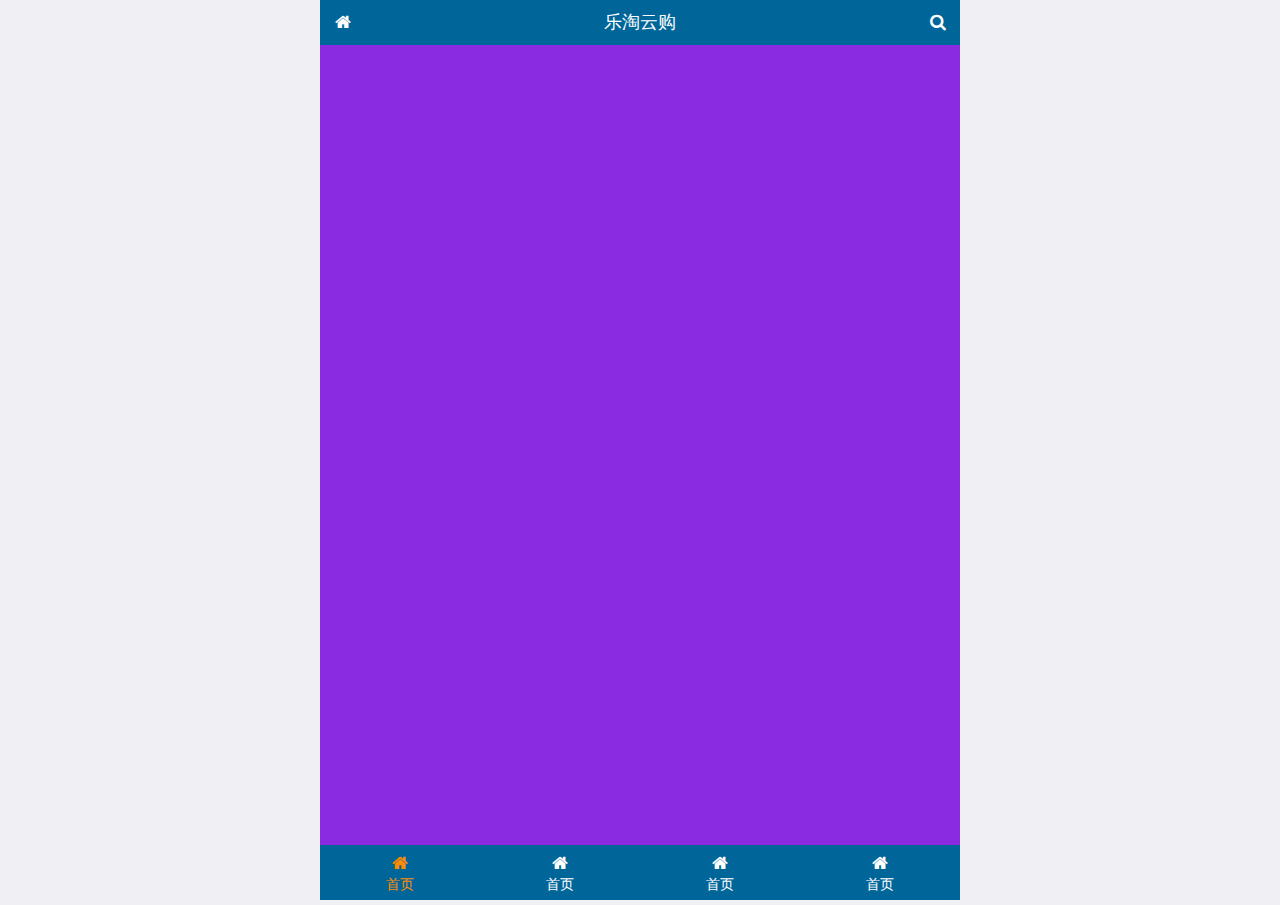
==== public/front/index.html @ 243cd5d6 "公共部分完成" ====
<!DOCTYPE html>
<html lang="en">

<head>
  <meta charset="UTF-8">
  <meta name="viewport" content="width=device-width, initial-scale=1.0">
  <meta http-equiv="X-UA-Compatible" content="ie=edge">
  <title>乐淘商城-首页</title>
  <link rel="icon" href="favicon.ico">
  <link rel="stylesheet" href="lib/fa/css/font-awesome.css">
  <link rel="stylesheet" href="lib/mui/css/mui.css">
  <link rel="stylesheet" href="css/common.css">
</head>

<body>

  <div class="lt_container">

    <div class="lt_header">

      <a class="icon_left" href="index">
        <span class="fa fa-home"></span>
      </a>

      <div class="title">
        <h4>乐淘云购</h4>
      </div>

      <a class="icon_right" href="search.html">
        <span class="fa fa-search"></span>
      </a>

    </div>


    <div class="lt_content"></div>


    <div class="lt_footer">

      <ul>

        <li class="now">
          <a href="index.html">
            <span class="fa fa-home"></span>
            <p>首页</p>
          </a>
        </li>

        <li>
          <a href="index.html">
            <span class="fa fa-home"></span>
            <p>首页</p>
          </a>
        </li>

        <li>
          <a href="index.html">
            <span class="fa fa-home"></span>
            <p>首页</p>
          </a>
        </li>

        <li>
          <a href="index.html">
            <span class="fa fa-home"></span>
            <p>首页</p>
          </a>
        </li>

      </ul>

    </div>


  </div>


</body>

</html>
---- public/front/css/common.css ----
html,body {
  height: 100%;
}

* {
  margin: 0;
  padding: 0;
  list-style: none;
}



.lt_container {
  width: 100%;
  height: 100%;
  max-width: 640px;
  min-width: 320px;
  background-color: pink;
  margin: 0 auto;
  position: relative;
  padding-top: 45px;
  padding-bottom: 55px;
  /* overflow: hidden; */
}

.lt_header {
  width: 100%;
  height: 45px;
  background-color: #069;
  position: absolute;
  top: 0;
  z-index: 999;
}

.lt_header .icon_left,
.lt_header .icon_right {
  width: 45px;
  height: 45px;
  text-align: center;
  line-height: 45px;
  color: #fff;
  position: absolute;
  top: 0;
}

.lt_header .icon_left {
  left: 0;
}

.lt_header .icon_right {
  right: 0;
}

.lt_header h4 {
  text-align: center;
  line-height: 45px;
  color: #fff;
  font-weight: 400;
  margin: 0;
}

.lt_footer {
  width: 100%;
  height: 55px;
  background-color: #069;
  position: absolute;
  bottom: 0;
  z-index: 999;
}

.lt_footer li {
  float: left;
  width: 25%;
  padding-top: 8px;
  text-align: center;
}

.lt_footer li a {
  color: #fff;
}

.lt_footer li p {
  color: #fff;
}

.lt_footer li.now a {
  color: darkorange;
}
.lt_footer li.now p {
  color: darkorange;
}

.lt_content {
  width: 100%;
  height: 100%;
  position: relative;
  background-color: blueviolet;
}
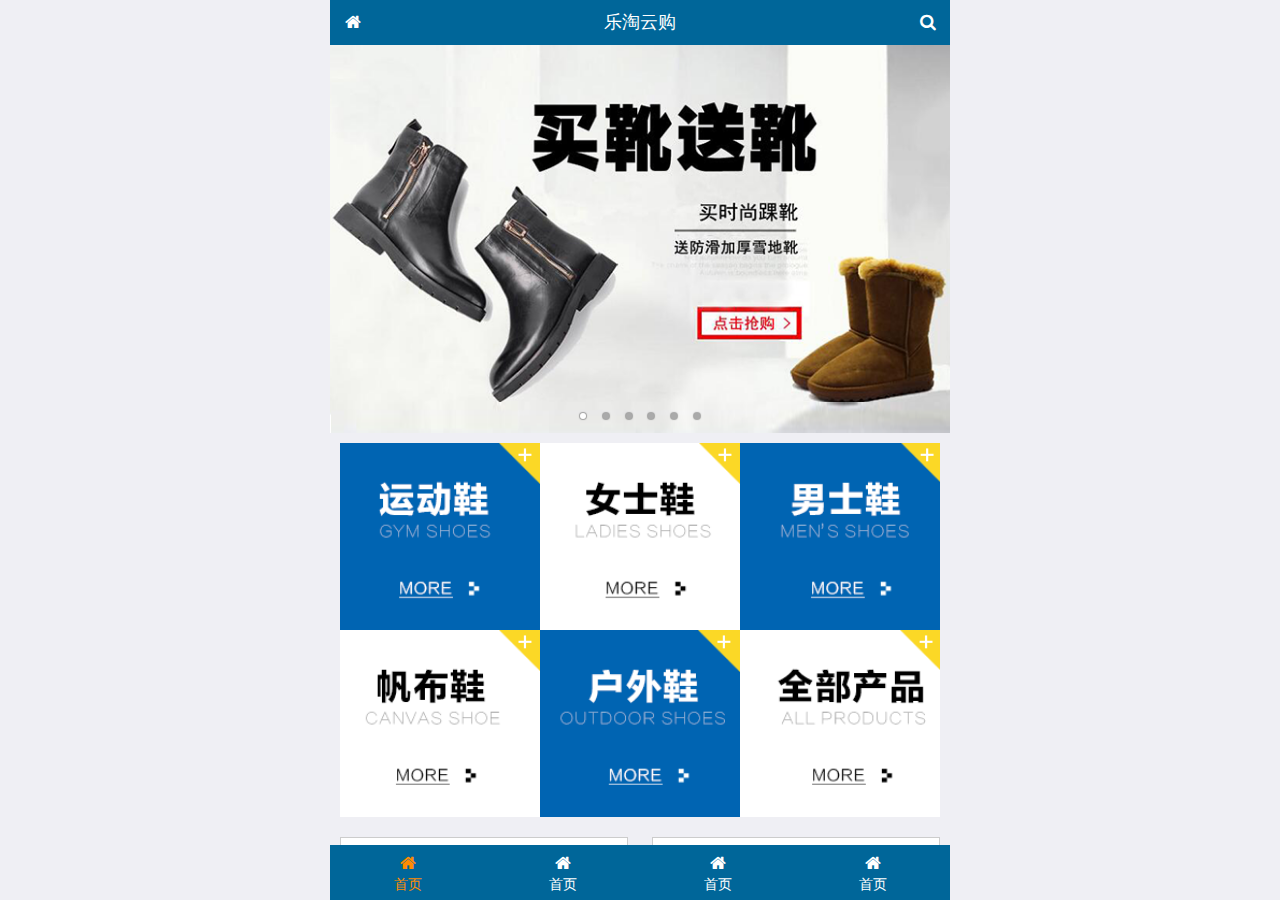
==== commit fd7e6086: "首页功能完成" ====
--- a/public/front/index.html
+++ b/public/front/index.html
@@ -10,6 +10,7 @@
   <link rel="stylesheet" href="lib/fa/css/font-awesome.css">
   <link rel="stylesheet" href="lib/mui/css/mui.css">
   <link rel="stylesheet" href="css/common.css">
+  <link rel="stylesheet" href="css/index.css">
 </head>
 
 <body>
@@ -33,7 +34,176 @@
     </div>
 
 
-    <div class="lt_content"></div>
+    <div class="lt_content">
+
+      <!-- 这是mui插件的区域滚动 -->
+      <div class="mui-scroll-wrapper">
+        <div class="mui-scroll">
+
+          <!-- 轮播图区域 -->
+
+          <div class="mui-slider">
+
+            <div class="mui-slider-group mui-slider-loop">
+
+              <div class="mui-slider-item mui-slider-item-duplicate">
+                <a href="#">
+                  <img src="6.png" />
+                </a>
+              </div>
+              <div class="mui-slider-item">
+                <a href="#">
+                  <img src="images/banner1.png" />
+                </a>
+              </div>
+              <div class="mui-slider-item">
+                <a href="#">
+                  <img src="images/banner2.png" />
+                </a>
+              </div>
+              <div class="mui-slider-item">
+                <a href="#">
+                  <img src="images/banner3.png" />
+                </a>
+              </div>
+              <div class="mui-slider-item">
+                <a href="#">
+                  <img src="images/banner4.png" />
+                </a>
+              </div>
+              <div class="mui-slider-item">
+                <a href="#">
+                  <img src="images/banner5.png" />
+                </a>
+              </div>
+              <div class="mui-slider-item">
+                <a href="#">
+                  <img src="images/banner6.png" />
+                </a>
+              </div>
+              <div class="mui-slider-item mui-slider-item-duplicate">
+                <a href="#">
+                  <img src="1.png" />
+                </a>
+              </div>
+
+            </div>
+
+            <!-- 轮播图的小圆点 -->
+            <div class="mui-slider-indicator">
+              <div class="mui-indicator mui-active"></div>
+              <div class="mui-indicator"></div>
+              <div class="mui-indicator"></div>
+              <div class="mui-indicator"></div>
+              <div class="mui-indicator"></div>
+              <div class="mui-indicator"></div>
+            </div>
+
+          </div>
+
+
+          <!-- 导航 -->
+
+          <div class="nav">
+
+            <ul class="mui-clearfix">
+
+              <li>
+                <a href="#">
+                  <img src="images/nav1.png" alt="">
+                </a>
+              </li>
+
+              <li>
+                <a href="#">
+                  <img src="images/nav2.png" alt="">
+                </a>
+              </li>
+
+              <li>
+                <a href="#">
+                  <img src="images/nav3.png" alt="">
+                </a>
+              </li>
+
+              <li>
+                <a href="#">
+                  <img src="images/nav4.png" alt="">
+                </a>
+              </li>
+
+              <li>
+                <a href="#">
+                  <img src="images/nav5.png" alt="">
+                </a>
+              </li>
+
+              <li>
+                <a href="#">
+                  <img src="images/nav6.png" alt="">
+                </a>
+              </li>
+
+            </ul>
+
+
+          </div>
+
+
+
+          <!-- 产品 -->
+          <div class="lt_product">
+
+            <a href="#">
+                <img src="images/product.jpg" alt="">
+                <p class="mui-ellipsis-2">adidas阿迪达斯 男式 场下休闲篮球鞋S83700场下休闲篮球鞋S83700 </p>
+                <p>
+                  <span class="price">&yen;560</span>
+                  <span class="old_price">&yen;580</span>
+                </p>
+                <button class="mui-btn mui-btn-primary">立即购买</button>
+            </a>
+
+            <a href="#">
+                <img src="images/product.jpg" alt="">
+                <p class="mui-ellipsis-2">adidas阿迪达斯 男式 场下休闲篮球鞋S83700场下休闲篮球鞋S83700 </p>
+                <p>
+                  <span class="price">&yen;560</span>
+                  <span class="old_price">&yen;580</span>
+                </p>
+                <button class="mui-btn mui-btn-primary">立即购买</button>
+            </a>
+
+            <a href="#">
+                <img src="images/product.jpg" alt="">
+                <p class="mui-ellipsis-2">adidas阿迪达斯 男式 场下休闲篮球鞋S83700场下休闲篮球鞋S83700 </p>
+                <p>
+                  <span class="price">&yen;560</span>
+                  <span class="old_price">&yen;580</span>
+                </p>
+                <button class="mui-btn mui-btn-primary">立即购买</button>
+            </a>
+
+            <a href="#">
+                <img src="images/product.jpg" alt="">
+                <p class="mui-ellipsis-2">adidas阿迪达斯 男式 场下休闲篮球鞋S83700场下休闲篮球鞋S83700 </p>
+                <p>
+                  <span class="price">&yen;560</span>
+                  <span class="old_price">&yen;580</span>
+                </p>
+                <button class="mui-btn mui-btn-primary">立即购买</button>
+            </a>
+
+          </div>
+
+
+
+
+        </div>
+      </div>
+
+
+    </div>
 
 
     <div class="lt_footer">
@@ -48,7 +218,7 @@
         </li>
 
         <li>
-          <a href="index.html">
+          <a href="category.html">
             <span class="fa fa-home"></span>
             <p>首页</p>
           </a>
@@ -76,6 +246,10 @@
   </div>
 
 
+
+
+  <script src="lib/mui/js/mui.js"></script>
+  <script src="js/common.js"></script>
 </body>
 
 </html>--- a/public/front/css/common.css
+++ b/public/front/css/common.css
@@ -9,19 +9,25 @@
   list-style: none;
 }
 
+img {
+  display: block;
+  width: 100%;
+}
+
 
 
 .lt_container {
   width: 100%;
   height: 100%;
-  max-width: 640px;
-  min-width: 320px;
-  background-color: pink;
+  max-width: 620px;
+  min-width: 340px;
+  /* background-color: pink; */
   margin: 0 auto;
   position: relative;
   padding-top: 45px;
   padding-bottom: 55px;
-  /* overflow: hidden; */
+  overflow: hidden;
+  /* 以防止有滚动条的发生 */
 }
 
 .lt_header {
@@ -95,5 +101,5 @@
   width: 100%;
   height: 100%;
   position: relative;
-  background-color: blueviolet;
+  /* background-color: blueviolet; */
 }--- a/public/front/css/index.css
+++ b/public/front/css/index.css
@@ -0,0 +1,35 @@
+
+.nav {
+  padding: 10px;
+}
+
+.nav li {
+  float: left;
+  width: 33.33%;
+}
+
+.lt_product {
+  padding: 10px;
+}
+
+.lt_product a {
+  float: left;
+  width: 48%;
+  border: 1px solid #ccc;
+  padding: 10px;
+  margin-bottom: 10px;
+  background-color: #fff;
+  text-align: center;
+}
+
+.lt_product a .price {
+  color: red;
+}
+
+.lt_product a .old_price {
+  text-decoration: line-through;
+}
+
+.lt_product a:nth-child(even) {
+  margin-left: 4%;
+}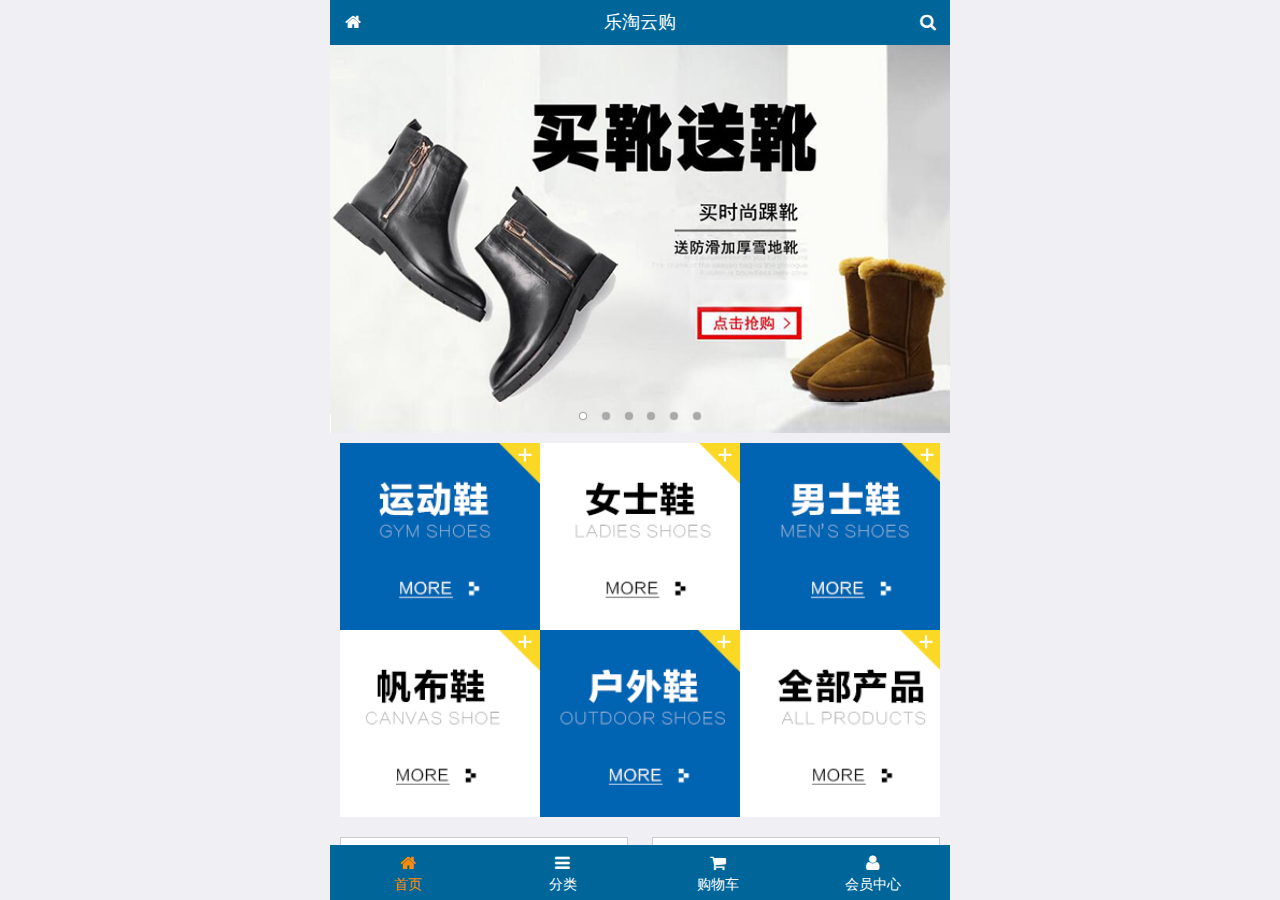
==== commit c78979ec: "分类页完成" ====
--- a/public/front/index.html
+++ b/public/front/index.html
@@ -155,43 +155,43 @@
           <div class="lt_product">
 
             <a href="#">
-                <img src="images/product.jpg" alt="">
-                <p class="mui-ellipsis-2">adidas阿迪达斯 男式 场下休闲篮球鞋S83700场下休闲篮球鞋S83700 </p>
-                <p>
-                  <span class="price">&yen;560</span>
-                  <span class="old_price">&yen;580</span>
-                </p>
-                <button class="mui-btn mui-btn-primary">立即购买</button>
-            </a>
-
-            <a href="#">
-                <img src="images/product.jpg" alt="">
-                <p class="mui-ellipsis-2">adidas阿迪达斯 男式 场下休闲篮球鞋S83700场下休闲篮球鞋S83700 </p>
-                <p>
-                  <span class="price">&yen;560</span>
-                  <span class="old_price">&yen;580</span>
-                </p>
-                <button class="mui-btn mui-btn-primary">立即购买</button>
-            </a>
-
-            <a href="#">
-                <img src="images/product.jpg" alt="">
-                <p class="mui-ellipsis-2">adidas阿迪达斯 男式 场下休闲篮球鞋S83700场下休闲篮球鞋S83700 </p>
-                <p>
-                  <span class="price">&yen;560</span>
-                  <span class="old_price">&yen;580</span>
-                </p>
-                <button class="mui-btn mui-btn-primary">立即购买</button>
-            </a>
-
-            <a href="#">
-                <img src="images/product.jpg" alt="">
-                <p class="mui-ellipsis-2">adidas阿迪达斯 男式 场下休闲篮球鞋S83700场下休闲篮球鞋S83700 </p>
-                <p>
-                  <span class="price">&yen;560</span>
-                  <span class="old_price">&yen;580</span>
-                </p>
-                <button class="mui-btn mui-btn-primary">立即购买</button>
+              <img src="images/product.jpg" alt="">
+              <p class="mui-ellipsis-2">adidas阿迪达斯 男式 场下休闲篮球鞋S83700场下休闲篮球鞋S83700 </p>
+              <p>
+                <span class="price">&yen;560</span>
+                <span class="old_price">&yen;580</span>
+              </p>
+              <button class="mui-btn mui-btn-primary">立即购买</button>
+            </a>
+
+            <a href="#">
+              <img src="images/product.jpg" alt="">
+              <p class="mui-ellipsis-2">adidas阿迪达斯 男式 场下休闲篮球鞋S83700场下休闲篮球鞋S83700 </p>
+              <p>
+                <span class="price">&yen;560</span>
+                <span class="old_price">&yen;580</span>
+              </p>
+              <button class="mui-btn mui-btn-primary">立即购买</button>
+            </a>
+
+            <a href="#">
+              <img src="images/product.jpg" alt="">
+              <p class="mui-ellipsis-2">adidas阿迪达斯 男式 场下休闲篮球鞋S83700场下休闲篮球鞋S83700 </p>
+              <p>
+                <span class="price">&yen;560</span>
+                <span class="old_price">&yen;580</span>
+              </p>
+              <button class="mui-btn mui-btn-primary">立即购买</button>
+            </a>
+
+            <a href="#">
+              <img src="images/product.jpg" alt="">
+              <p class="mui-ellipsis-2">adidas阿迪达斯 男式 场下休闲篮球鞋S83700场下休闲篮球鞋S83700 </p>
+              <p>
+                <span class="price">&yen;560</span>
+                <span class="old_price">&yen;580</span>
+              </p>
+              <button class="mui-btn mui-btn-primary">立即购买</button>
             </a>
 
           </div>
@@ -219,22 +219,20 @@
 
         <li>
           <a href="category.html">
-            <span class="fa fa-home"></span>
-            <p>首页</p>
-          </a>
-        </li>
-
+            <span class="fa fa-bars"></span>
+            <p>分类</p>
+          </a>
+        </li>
         <li>
           <a href="index.html">
-            <span class="fa fa-home"></span>
-            <p>首页</p>
-          </a>
-        </li>
-
+            <span class="fa fa-shopping-cart"></span>
+            <p>购物车</p>
+          </a>
+        </li>
         <li>
           <a href="index.html">
-            <span class="fa fa-home"></span>
-            <p>首页</p>
+            <span class="fa fa-user"></span>
+            <p>会员中心</p>
           </a>
         </li>
 
